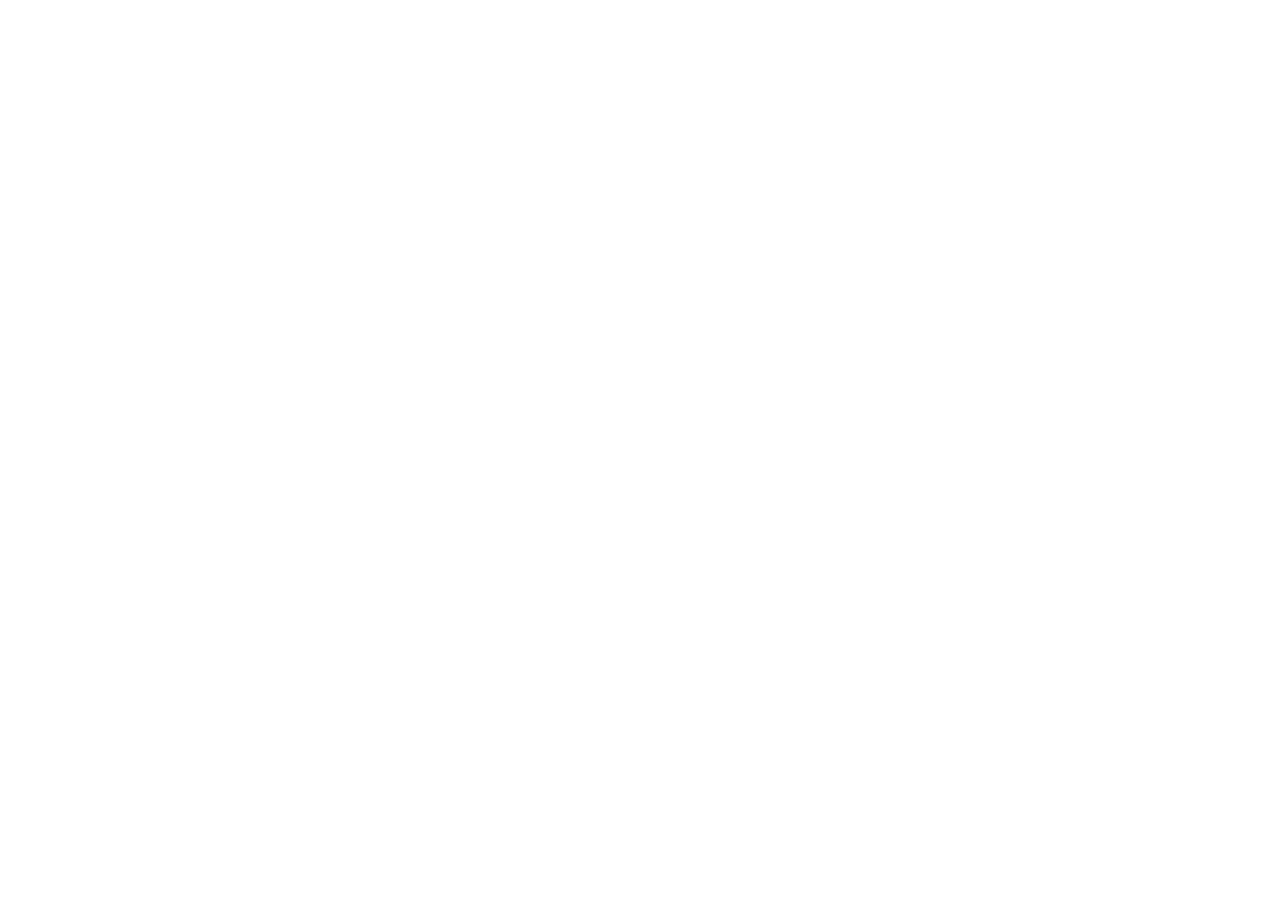
==== contato.html @ 39ad4c97 "first commit" ====
<!DOCTYPE html>
<html lang="pt-br">
<head>
    <meta charset="UTF-8">
    <meta name="viewport" content="width=device-width, initial-scale=1.0">
    <title>Contatos</title>
</head>
<body>
    
</body>
</html>
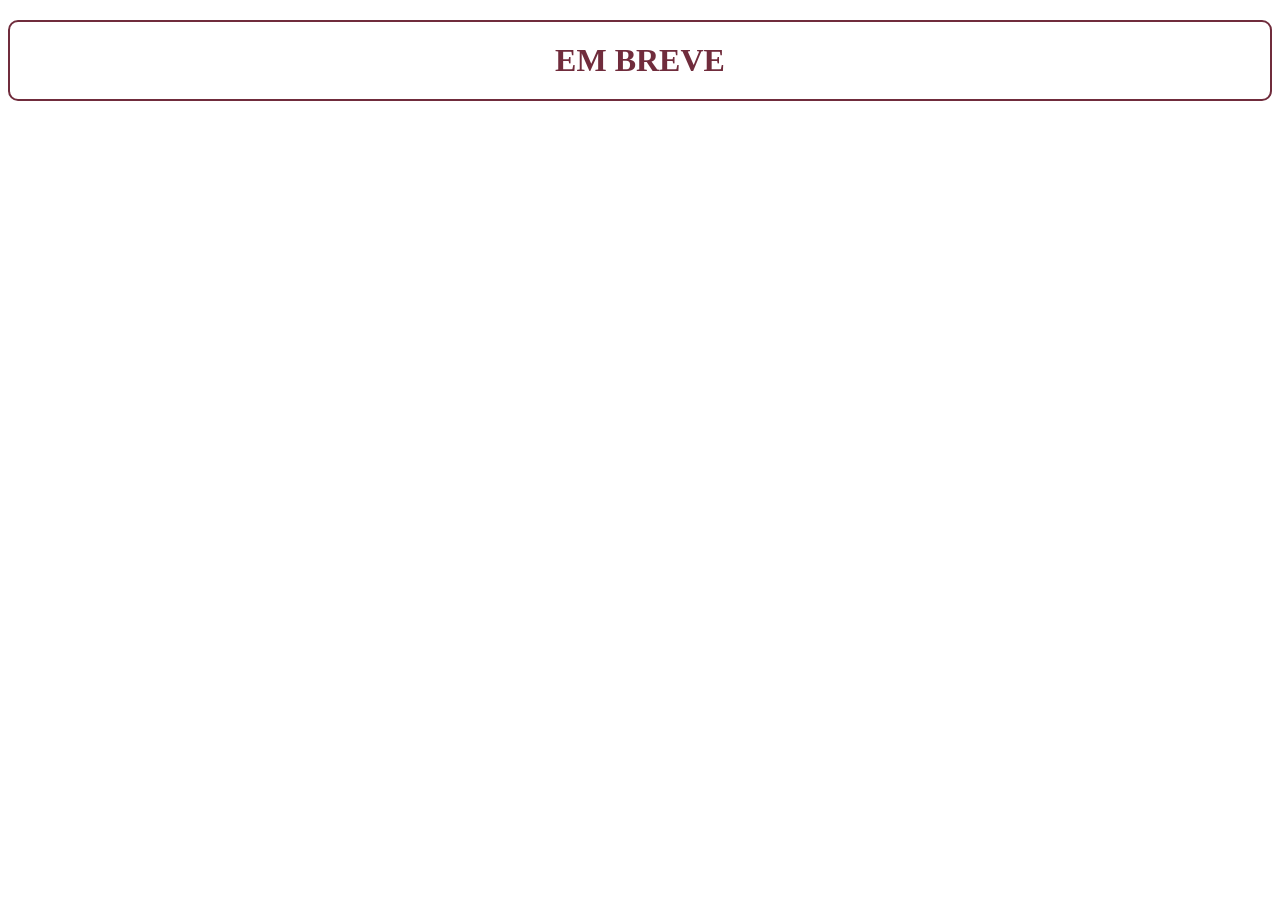
==== commit c82e26df: "atualizaçoes" ====
--- a/contato.html
+++ b/contato.html
@@ -4,8 +4,20 @@
     <meta charset="UTF-8">
     <meta name="viewport" content="width=device-width, initial-scale=1.0">
     <title>Contatos</title>
+    <style>
+        h1.breve {
+            text-align: center;
+            color: #702c3c;
+            display: block;
+            align-items: center;
+            border: 2px solid #702c3c;
+            border-radius: 10px;
+            margin: 20px auto;
+            padding: 20px;
+        }
+    </style>
 </head>
 <body>
-    
+    <h1 class="breve">EM BREVE</h1>
 </body>
 </html>
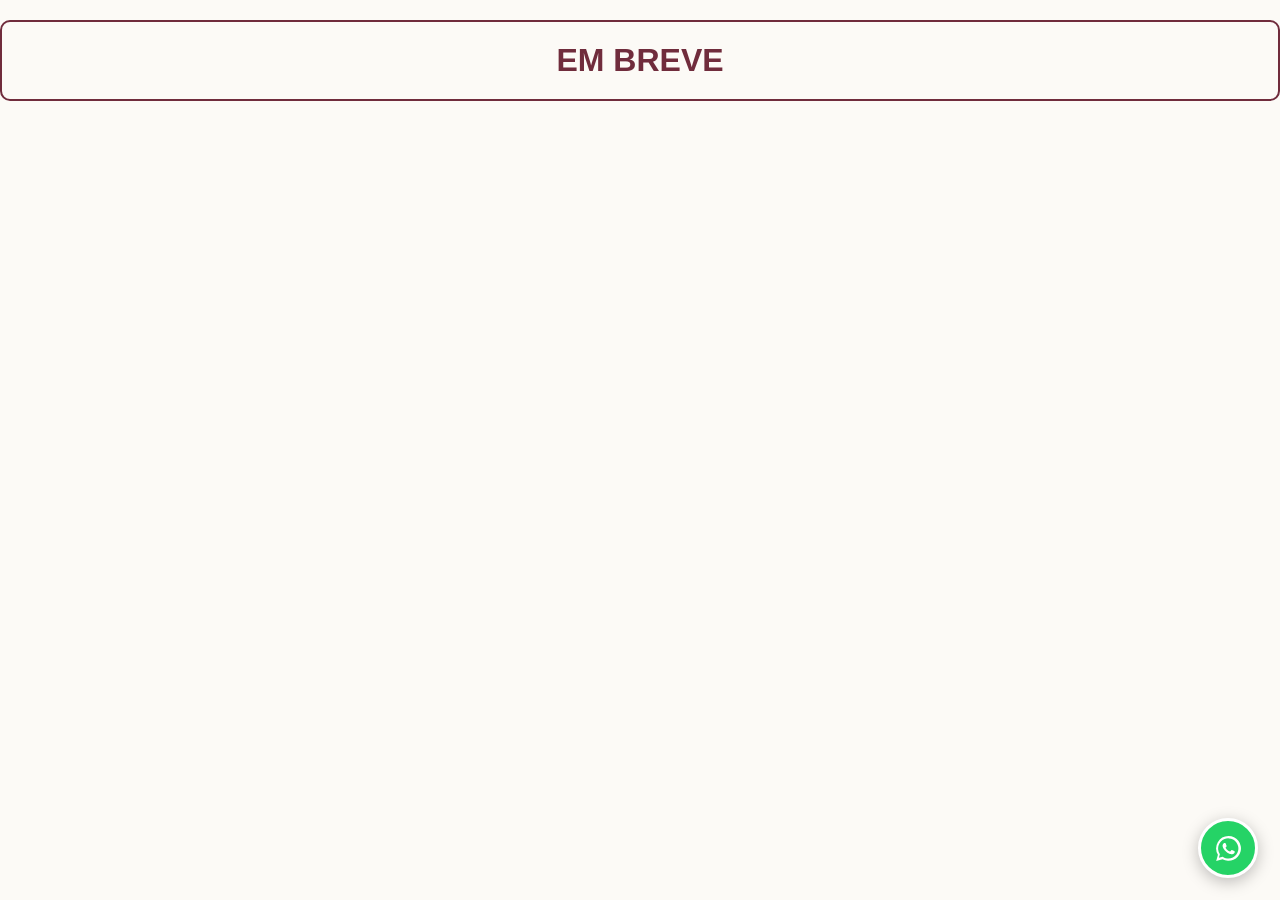
==== commit ae6afefb: "whatsapp" ====
--- a/contato.html
+++ b/contato.html
@@ -4,6 +4,7 @@
     <meta charset="UTF-8">
     <meta name="viewport" content="width=device-width, initial-scale=1.0">
     <title>Contatos</title>
+    <link rel="stylesheet" href="style.css">
     <style>
         h1.breve {
             text-align: center;
@@ -19,5 +20,16 @@
 </head>
 <body>
     <h1 class="breve">EM BREVE</h1>
+    <a
+        class="whatsapp-button"
+        href="https://wa.me/?text=Ol%C3%A1%2C%20gostaria%20de%20mais%20informa%C3%A7%C3%B5es%20sobre%20a%20Vindima."
+        target="_blank"
+        rel="noopener noreferrer"
+        aria-label="Abrir WhatsApp e escolher um contato"
+        title="Fale conosco pelo WhatsApp">
+        <svg viewBox="0 0 32 32" aria-hidden="true">
+            <path d="M16.02 3.2A12.73 12.73 0 0 0 5.08 22.43L3.3 28.8l6.52-1.71A12.77 12.77 0 1 0 16.02 3.2Zm0 23.23c-2 0-3.96-.54-5.67-1.57l-.4-.24-3.87 1.02 1.03-3.77-.26-.41A10.45 10.45 0 1 1 16.02 26.43Zm5.74-7.83c-.31-.16-1.83-.9-2.11-1-.28-.1-.49-.16-.69.16-.2.31-.8 1-1 1.2-.18.2-.36.23-.67.08-.31-.16-1.3-.48-2.47-1.52-.91-.81-1.53-1.82-1.71-2.13-.18-.31-.02-.48.14-.64.14-.14.31-.36.47-.54.16-.18.21-.31.31-.52.1-.2.05-.39-.02-.54-.08-.16-.69-1.67-.95-2.28-.25-.6-.5-.52-.69-.53l-.59-.01c-.2 0-.54.08-.82.39-.28.31-1.08 1.05-1.08 2.56s1.11 2.98 1.26 3.19c.16.21 2.18 3.33 5.28 4.67.74.32 1.31.51 1.76.65.74.24 1.41.21 1.94.13.59-.09 1.83-.75 2.09-1.47.26-.72.26-1.34.18-1.47-.08-.13-.28-.21-.59-.36Z"/>
+        </svg>
+    </a>
 </body>
 </html>
--- a/style.css
+++ b/style.css
@@ -0,0 +1,468 @@
+:root {
+    color-scheme: light;
+    font-family: "Segoe UI", Tahoma, sans-serif;
+    color: #29251f;
+    background: #fcfaf6;
+    font-synthesis: none;
+    text-rendering: optimizeLegibility;
+    -webkit-font-smoothing: antialiased;
+    -moz-osx-font-smoothing: grayscale;
+}
+
+* {
+    box-sizing: border-box;
+}
+
+body {
+    margin: 0;
+}
+
+.site-header {
+    position: relative;
+    z-index: 1;
+    padding: 14px 6%;
+    background: #fff;
+    box-shadow: 0 2px 14px rgb(41 37 31 / 8%);
+}
+
+.menu-header {
+    display: flex;
+    max-width: 1200px;
+    min-height: 58px;
+    margin: 0 auto;
+    align-items: center;
+    justify-content: space-between;
+    gap: 24px;
+}
+
+.imagemHeader {
+    display: block;
+    width: 68px;
+    flex-shrink: 0;
+}
+
+.logo {
+    display: block;
+    width: 100%;
+    height: auto;
+}
+
+.menu {
+    display: flex;
+    flex-wrap: wrap;
+    justify-content: center;
+    gap: 8px;
+    margin: 0;
+    padding: 0;
+    list-style: none;
+}
+
+.menu a {
+    display: inline-block;
+    padding: 10px 14px;
+    border-radius: 6px;
+    color: #39332c;
+    font-size: 0.9rem;
+    font-weight: 700;
+    text-decoration: none;
+    text-transform: uppercase;
+    transition: background-color 180ms ease, color 180ms ease;
+}
+
+.menu a:hover,
+.menu a:focus-visible,
+.menu a[aria-current="page"] {
+    color: #fff;
+    background: #702c3c;
+}
+
+.whatsapp-button {
+    position: fixed;
+    z-index: 10;
+    right: max(22px, env(safe-area-inset-right));
+    bottom: max(22px, env(safe-area-inset-bottom));
+    display: grid;
+    width: 60px;
+    height: 60px;
+    place-items: center;
+    border: 3px solid #fff;
+    border-radius: 50%;
+    color: #fff;
+    background: #25d366;
+    box-shadow: 0 4px 16px rgb(0 0 0 / 25%);
+    transition: transform 180ms ease, background-color 180ms ease;
+}
+
+.whatsapp-button:hover,
+.whatsapp-button:focus-visible {
+    transform: scale(1.08);
+    background: #1eaf54;
+}
+
+.whatsapp-button:focus-visible {
+    outline: 3px solid #702c3c;
+    outline-offset: 3px;
+}
+
+.whatsapp-button svg {
+    width: 31px;
+    height: 31px;
+    fill: currentColor;
+}
+
+.hero {
+    padding: clamp(48px, 8vw, 94px) 24px clamp(40px, 6vw, 68px);
+    color: #fff;
+    background: linear-gradient(125deg, #542232, #823b42 58%, #a76b46);
+    text-align: center;
+}
+
+.eyebrow {
+    margin: 0 0 12px;
+    color: #a9684a;
+    font-size: 0.78rem;
+    font-weight: 800;
+    letter-spacing: 0.16em;
+    text-transform: uppercase;
+}
+
+.hero .eyebrow {
+    color: #f0cfab;
+}
+
+.hero h1 {
+    margin: 0;
+    font-family: Georgia, "Times New Roman", serif;
+    font-size: clamp(2.1rem, 5vw, 4rem);
+    font-weight: 500;
+    line-height: 1.12;
+}
+
+.hero-description {
+    max-width: 620px;
+    margin: 18px auto 0;
+    color: rgb(255 255 255 / 86%);
+    font-size: clamp(1rem, 2vw, 1.15rem);
+    line-height: 1.65;
+}
+
+.news-section {
+    padding: clamp(42px, 7vw, 76px) 22px 80px;
+}
+
+.section-heading {
+    margin: 0 auto 28px;
+    text-align: center;
+}
+
+.section-heading h2 {
+    margin: 0;
+    color: #382c27;
+    font-family: Georgia, "Times New Roman", serif;
+    font-size: clamp(1.9rem, 4vw, 2.7rem);
+    font-weight: 500;
+}
+
+.section-heading > p:last-child {
+    margin: 12px 0 0;
+    color: #71665e;
+    line-height: 1.6;
+}
+
+.carousel {
+    position: relative;
+    width: min(100%, 1080px);
+    height: clamp(350px, 52vw, 560px);
+    margin: 0 auto;
+    overflow: hidden;
+    border-radius: 14px;
+    background: #3e302b;
+    box-shadow: 0 18px 45px rgb(55 38 29 / 18%);
+    touch-action: pan-y;
+}
+
+.carousel-track,
+.slide {
+    position: absolute;
+    inset: 0;
+}
+
+.slide {
+    display: none;
+    color: #fff;
+}
+
+.slide.is-active {
+    display: block;
+    animation: slide-appear 450ms ease both;
+}
+
+.slide img,
+.slide-shade {
+    position: absolute;
+    inset: 0;
+    width: 100%;
+    height: 100%;
+}
+
+.slide img {
+    object-fit: cover;
+}
+
+.slide-shade {
+    background: linear-gradient(90deg, rgb(24 19 17 / 76%) 0%, rgb(24 19 17 / 40%) 54%, rgb(24 19 17 / 5%) 100%),
+        linear-gradient(0deg, rgb(24 19 17 / 38%), transparent 48%);
+}
+
+.slide-content {
+    position: absolute;
+    right: 12%;
+    bottom: 16%;
+    left: 10%;
+    max-width: 620px;
+    text-align: left;
+}
+
+.slide-category {
+    display: inline-block;
+    margin-bottom: 14px;
+    color: #f5c690;
+    font-size: 0.78rem;
+    font-weight: 800;
+    letter-spacing: 0.14em;
+    text-transform: uppercase;
+}
+
+.slide-content h3 {
+    max-width: 590px;
+    margin: 0;
+    font-family: Georgia, "Times New Roman", serif;
+    font-size: clamp(2rem, 5vw, 3.5rem);
+    font-weight: 500;
+    line-height: 1.1;
+    text-wrap: balance;
+}
+
+.slide-content p {
+    max-width: 540px;
+    margin: 16px 0 0;
+    color: rgb(255 255 255 / 88%);
+    font-size: clamp(0.95rem, 2vw, 1.1rem);
+    line-height: 1.65;
+}
+
+.carousel-control {
+    position: absolute;
+    z-index: 1;
+    top: 50%;
+    display: grid;
+    width: 46px;
+    height: 46px;
+    padding: 0;
+    place-items: center;
+    transform: translateY(-50%);
+    border: 1px solid rgb(255 255 255 / 45%);
+    border-radius: 50%;
+    color: #fff;
+    background: rgb(32 25 22 / 34%);
+    cursor: pointer;
+    transition: background-color 180ms ease, transform 180ms ease;
+}
+
+.carousel-control:hover,
+.carousel-control:focus-visible {
+    transform: translateY(-50%) scale(1.06);
+    background: #702c3c;
+}
+
+.carousel-control span {
+    font-size: 1.15rem;
+}
+
+.carousel-control.previous {
+    left: 18px;
+}
+
+.carousel-control.next {
+    right: 18px;
+}
+
+.carousel-dots {
+    position: absolute;
+    z-index: 1;
+    right: 0;
+    bottom: 24px;
+    left: 0;
+    display: flex;
+    justify-content: center;
+    gap: 10px;
+}
+
+.carousel-dot {
+    width: 10px;
+    height: 10px;
+    padding: 0;
+    border: 1px solid #fff;
+    border-radius: 50%;
+    background: rgb(255 255 255 / 45%);
+    cursor: pointer;
+}
+
+.carousel-dot.is-active {
+    width: 28px;
+    border-radius: 8px;
+    background: #fff;
+}
+
+.carousel-control:focus-visible,
+.carousel-dot:focus-visible {
+    outline: 3px solid #f5c690;
+    outline-offset: 3px;
+}
+
+@keyframes slide-appear {
+    from {
+        opacity: 0.45;
+    }
+
+    to {
+        opacity: 1;
+    }
+}
+
+@media (max-width: 600px) {
+    .whatsapp-button {
+        right: max(16px, env(safe-area-inset-right));
+        bottom: max(16px, env(safe-area-inset-bottom));
+        width: 56px;
+        height: 56px;
+    }
+
+    .site-header {
+        padding: 10px 14px;
+    }
+
+    .menu-header {
+        min-height: 48px;
+        gap: 8px;
+    }
+
+    .imagemHeader {
+        width: 48px;
+    }
+
+    .menu {
+        flex-wrap: nowrap;
+        gap: 2px;
+    }
+
+    .menu a {
+        padding: 9px 8px;
+        font-size: 0.75rem;
+    }
+
+    .carousel {
+        height: min(70vh, 540px);
+        height: min(70svh, 540px);
+        min-height: 400px;
+    }
+
+    .slide-content {
+        right: 20px;
+        bottom: 64px;
+        left: 20px;
+    }
+
+    .slide-category {
+        margin-bottom: 10px;
+        font-size: 0.7rem;
+        letter-spacing: 0.1em;
+    }
+
+    .slide-content h3 {
+        font-size: clamp(1.8rem, 8vw, 2.5rem);
+    }
+
+    .slide-content p {
+        margin-top: 12px;
+        font-size: 0.95rem;
+        line-height: 1.5;
+    }
+
+    .slide-shade {
+        background: linear-gradient(0deg, rgb(24 19 17 / 82%) 0%, rgb(24 19 17 / 36%) 72%, rgb(24 19 17 / 8%) 100%);
+    }
+
+    .carousel-control {
+        top: 22px;
+        width: 40px;
+        height: 40px;
+        transform: none;
+    }
+
+    .carousel-control:hover,
+    .carousel-control:focus-visible {
+        transform: scale(1.06);
+    }
+
+    .carousel-control.previous {
+        right: 68px;
+        left: auto;
+    }
+
+    .carousel-control.next {
+        right: 18px;
+    }
+}
+
+@media (max-width: 360px) {
+    .site-header {
+        padding-right: 10px;
+        padding-left: 10px;
+    }
+
+    .imagemHeader {
+        width: 40px;
+    }
+
+    .menu a {
+        padding: 8px 6px;
+        font-size: 0.7rem;
+    }
+
+    .news-section {
+        padding-right: 14px;
+        padding-left: 14px;
+    }
+
+    .carousel {
+        min-height: 380px;
+    }
+
+    .slide-content {
+        right: 16px;
+        left: 16px;
+    }
+}
+
+@media (max-width: 900px) and (orientation: landscape) {
+    .carousel {
+        height: 78vh;
+        min-height: 320px;
+    }
+
+    .slide-content {
+        bottom: 52px;
+    }
+}
+
+@media (prefers-reduced-motion: reduce) {
+    *,
+    *::before,
+    *::after {
+        scroll-behavior: auto !important;
+        animation-duration: 0.01ms !important;
+        animation-iteration-count: 1 !important;
+        transition-duration: 0.01ms !important;
+    }
+}
